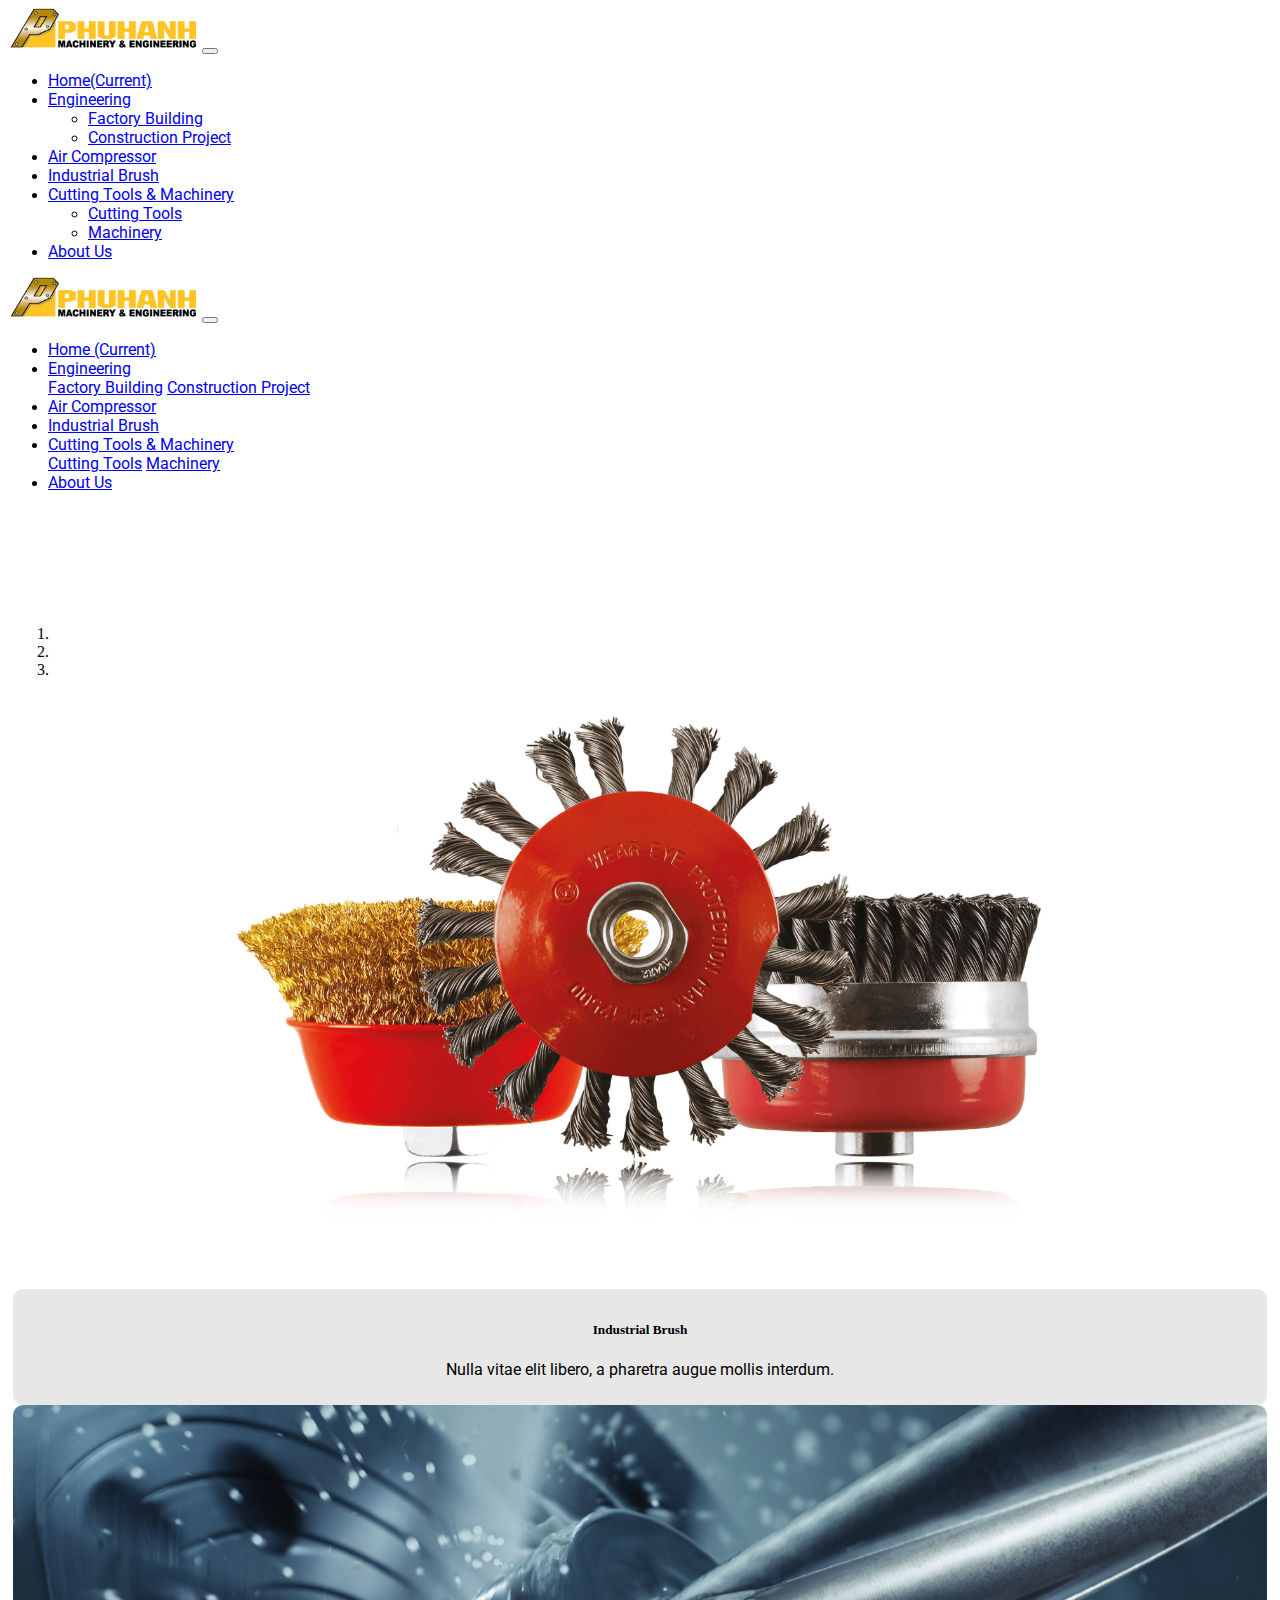
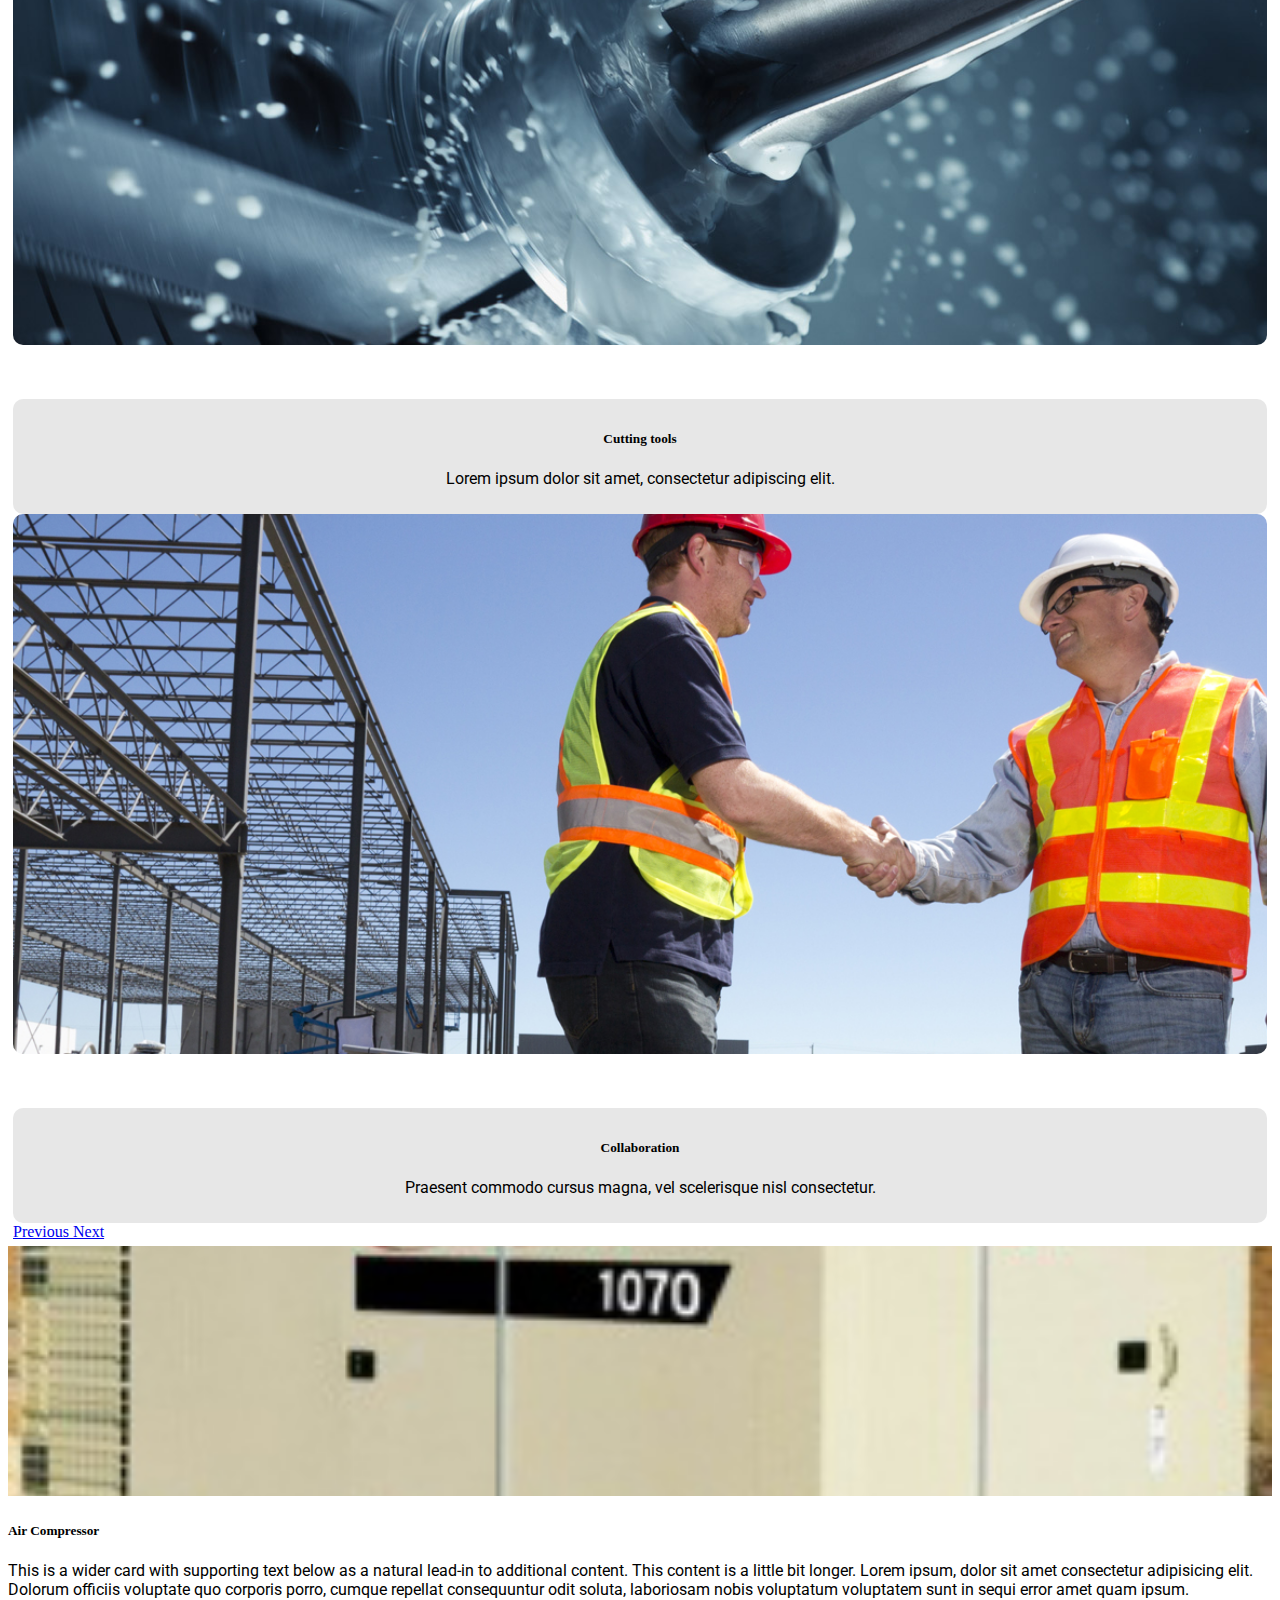
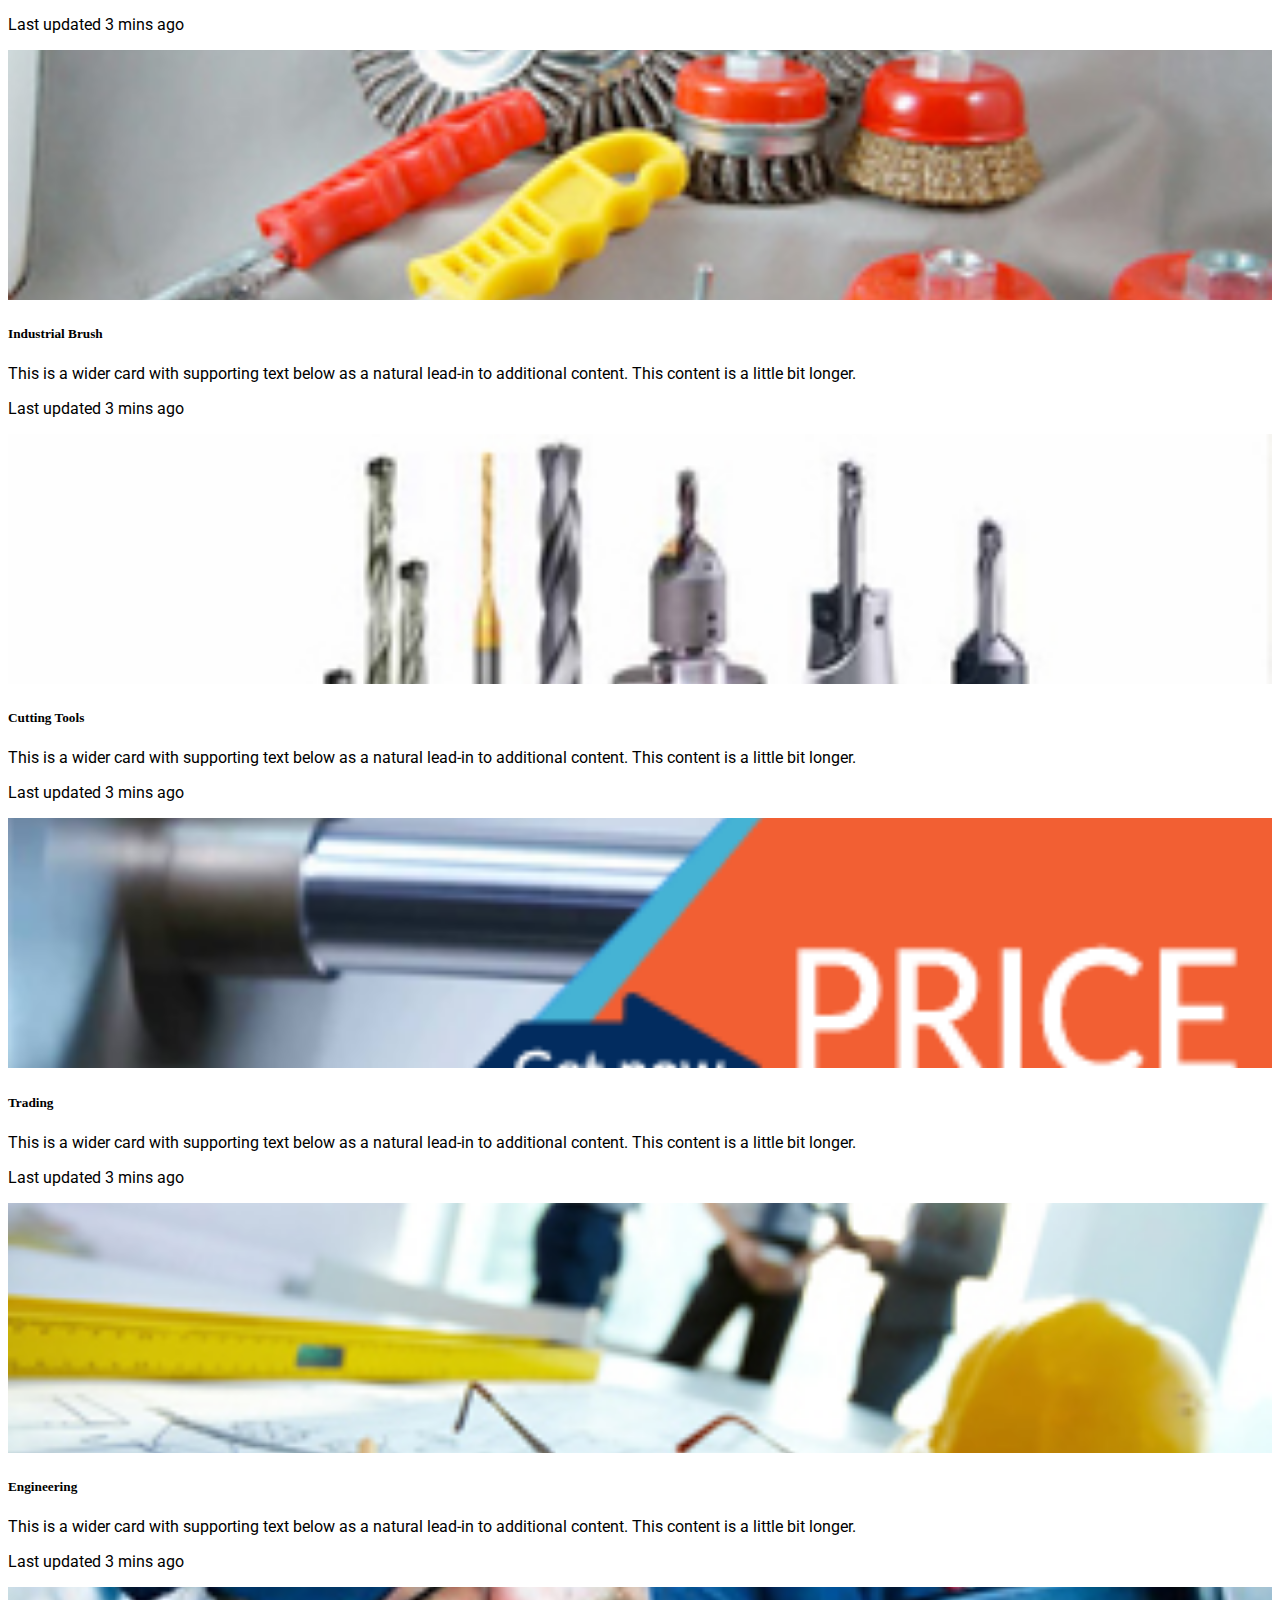
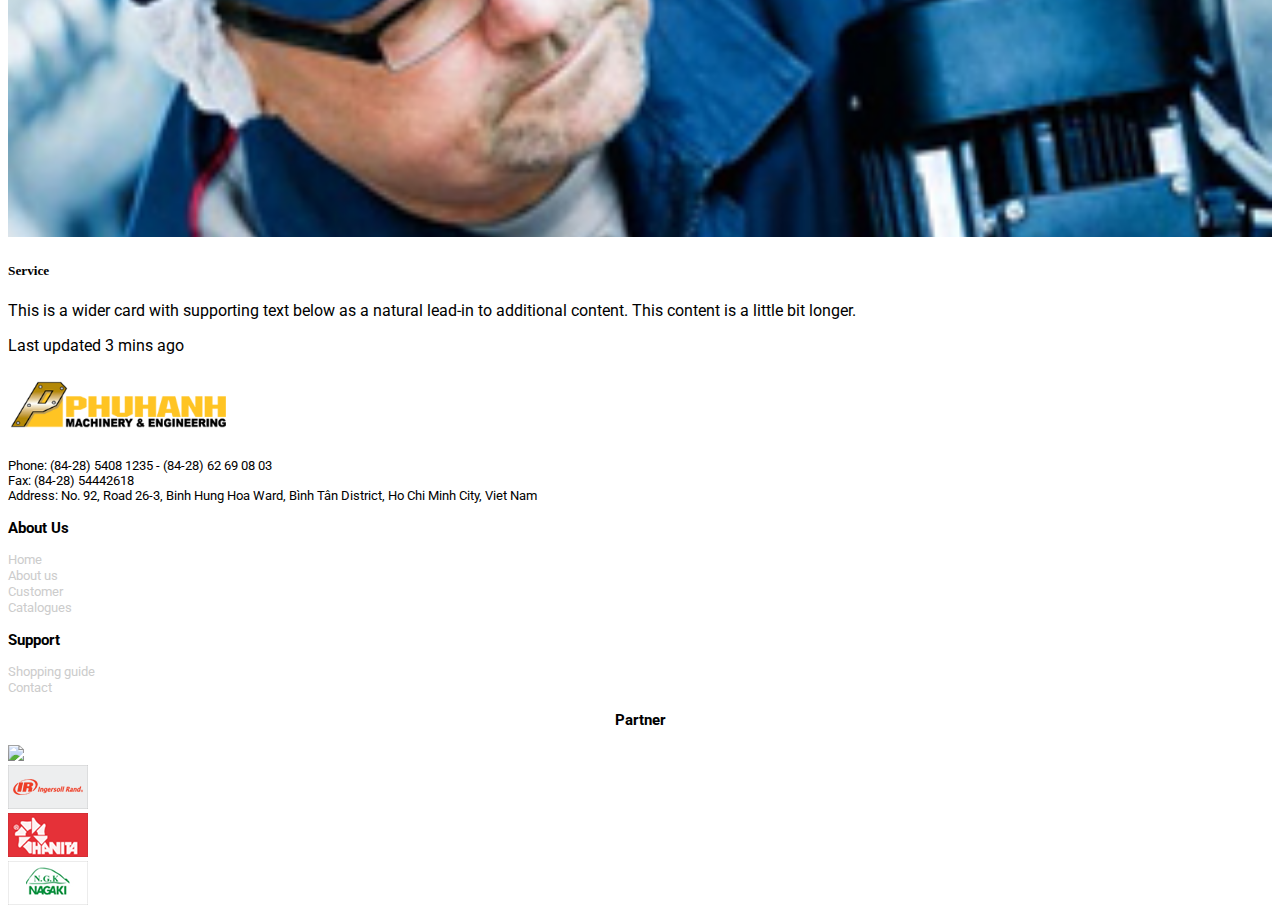
==== index.html @ 5c480405 "Initial commit" ====
<!doctype html>
<html lang="en">

<head>
    <title>Phu Hanh Machinery & Engineering Co., Ltd.</title>
    <!-- Required meta tags -->
    <meta charset="utf-8">
    <meta name="viewport" content="width=device-width, initial-scale=1, shrink-to-fit=no">

    <!-- Bootstrap CSS -->
    <link rel="stylesheet" href="https://cdn.jsdelivr.net/npm/bootstrap@5.0.2/dist/css/bootstrap.min.css"
        integrity="sha384-EVSTQN3/azprG1Anm3QDgpJLIm9Nao0Yz1ztcQTwFspd3yD65VohhpuuCOmLASjC" crossorigin="anonymous">
    <link rel="stylesheet" href="style-cty.css" />
    <link rel="preconnect" href="https://fonts.gstatic.com" />
    <link rel="stylesheet" href="https://use.fontawesome.com/releases/v5.7.0/css/all.css"
        integrity="sha384-lZN37f5QGtY3VHgisS14W3ExzMWZxybE1SJSEsQp9S+oqd12jhcu+A56Ebc1zFSJ" crossorigin="anonymous" />
    <link rel="stylesheet" href="https://cdnjs.cloudflare.com/ajax/libs/animate.css/4.1.1/animate.min.css" />
    <link href="https://fonts.googleapis.com/css2?family=Roboto:wght@500&display=swap" rel="stylesheet" />

</head>

<body>
    <header>
        <nav class="navbar navbar-expand-lg navbar-light bg-light">
            <div class="container">
                <a class="navbar-brand" href="#"><img class="" src="images/logo.png" class="img-fluid"
                        alt="logo-header" /></a>
                <button class="navbar-toggler" type="button" data-bs-toggle="collapse"
                    data-bs-target="#navbarSupportedContent" aria-controls="navbarSupportedContent"
                    aria-expanded="false" aria-label="Toggle navigation">
                    <span class="navbar-toggler-icon"></span>
                </button>
                <div class="collapse navbar-collapse" id="navbarSupportedContent">
                    <ul class="navbar-nav ms-auto mb-2 mb-lg-0">
                        <li class="nav-item active">
                            <a class="nav-link" href="#">Home<span class="sr-only">(current)</span></a>
                        </li>
                        <li class="nav-item dropdown">
                            <a class="nav-link dropdown-toggle" href="#" id="nav-engineering" role="button"
                                data-bs-toggle="dropdown" aria-expanded="false">
                                engineering
                            </a>
                            <ul class="dropdown-menu" aria-labelledby="nav-engineering">
                                <li><a class="dropdown-item" href="#">Factory Building</a></li>
                                <li><a class="dropdown-item" href="#">Construction project</a></li>
                            </ul>
                        </li>
                        <li class="nav-item">
                            <a class="nav-link" href="#">Air Compressor</a>
                        </li>
                        <li class="nav-item">
                            <a class="nav-link" href="#">Industrial Brush</a>
                        </li>
                        <li class="nav-item dropdown">
                            <a class="nav-link dropdown-toggle" href="#" id="nav-cuttingtool" role="button"
                                data-bs-toggle="dropdown" aria-expanded="false">
                                Cutting tools & Machinery
                            </a>
                            <ul class="dropdown-menu" aria-labelledby="nav-cuttingtool">
                                <li><a class="dropdown-item" href="#">Cutting tools</a></li>
                                <li><a class="dropdown-item" href="#">Machinery</a></li>
                            </ul>
                        </li>
                        <li class="nav-item">
                            <a class="nav-link" href="#">about us</a>
                        </li>
                    </ul>

                </div>
            </div>
        </nav>
        <nav class="navbar navbar-expand-lg navbar-light bg-light align-items-center flex-lg-column fixed-top d-none">
            <a class="navbar-brand justify-content-md-start" href="#"><img class="" src="images/logo.png"
                    class="img-fluid ${3|rounded-top,rounded-right,rounded-bottom,rounded-left,rounded-circle,|}"
                    alt="logo-header" /></a>
            <button class="navbar-toggler d-lg-none align-self-center m-0" type="button" data-toggle="collapse"
                data-target="#collapsibleNavId" aria-controls="collapsibleNavId" aria-expanded="false"
                aria-label="Toggle navigation">
                <span class="navbar-toggler-icon"></span>
            </button>
            <div class="collapse navbar-collapse justify-content-end" id="collapsibleNavId">
                <ul class="navbar-nav mr-0 mt-2 mt-lg-0">
                    <li class="nav-item active">
                        <a class="nav-link" href="#">Home <span class="sr-only">(current)</span></a>
                    </li>
                    <li class="nav-item dropdown">
                        <a class="nav-link dropdown-toggle" href="#" id="dropdownId" data-toggle="dropdown"
                            aria-haspopup="true" aria-expanded="false">engineering</a>
                        <div class="dropdown-menu" aria-labelledby="dropdownId">
                            <a class="dropdown-item" href="#">Factory Building</a>
                            <a class="dropdown-item" href="#">Construction project</a>
                        </div>
                    </li>

                    <li class="nav-item">
                        <a class="nav-link" href="#">Air Compressor</a>
                    </li>
                    <li class="nav-item">
                        <a class="nav-link" href="#">Industrial Brush</a>
                    </li>
                    <li class="nav-item dropdown">
                        <a class="nav-link dropdown-toggle" href="#" id="dropdownId" data-toggle="dropdown"
                            aria-haspopup="true" aria-expanded="false">Cutting tools & Machinery
                        </a>
                        <div class="dropdown-menu" aria-labelledby="dropdownId">
                            <a class="dropdown-item" href="#">Cutting tools</a>
                            <a class="dropdown-item" href="#">Machinery</a>
                        </div>
                    </li>
                    <li class="nav-item">
                        <a class="nav-link" href="#">about us</a>
                    </li>
                </ul>
            </div>
        </nav>
    </header>



    <div class="card-body">
        <div id="maincarousel" class="carousel slide" data-ride="carousel" data-interval="3000">
            <ol class="carousel-indicators">
                <li data-target="#maincarousel" data-slide-to="0" class="active"></li>
                <li data-target="#maincarousel" data-slide-to="1"></li>
                <li data-target="#maincarousel" data-slide-to="2"></li>
            </ol>
            <div class="carousel-inner">
                <div class="carousel-item active">
                    <img src="images/wire-brushes-banner.jpg" class="d-block w-100" alt="..." />
                    <div class="carousel-caption d-block">
                        <h5>Industrial Brush</h5>
                        <p>Nulla vitae elit libero, a pharetra augue mollis interdum.</p>
                    </div>
                </div>
                <div class="carousel-item">
                    <img src="images/Cuttingtool.jpg" class="d-block w-100" alt="..." />
                    <div class="carousel-caption d-block">
                        <h5>Cutting tools</h5>
                        <p>Lorem ipsum dolor sit amet, consectetur adipiscing elit.</p>
                    </div>
                </div>
                <div class="carousel-item">
                    <img src="images/resolve.jpg" class="d-block w-100" alt="..." />
                    <div class="carousel-caption d-block">
                        <h5>Collaboration</h5>
                        <p>
                            Praesent commodo cursus magna, vel scelerisque nisl consectetur.
                        </p>
                    </div>
                </div>
            </div>
            <a class="carousel-control-prev" href="#maincarousel" role="button" data-slide="prev">
                <span class="carousel-control-prev-icon" aria-hidden="true"></span>
                <span class="sr-only">Previous</span>
            </a>
            <a class="carousel-control-next" href="#maincarousel" role="button" data-slide="next">
                <span class="carousel-control-next-icon" aria-hidden="true"></span>
                <span class="sr-only">Next</span>
            </a>
        </div>

        <div class="box row p-md-5 p-4">
            <div class="col-12 col-md-6 col-lg-4 py-2 rounded-2">
                <div class="card text-dark h-100 p-1">
                    <img src="images/Box/AirCompresser.jpg" class="card-img hover-shadow" alt="..." />
                    <div class="card-body m-0">
                        <h5 class="card-title">Air Compressor</h5>
                        <p class="card-text">
                            This is a wider card with supporting text below as a natural
                            lead-in to additional content. This content is a little bit
                            longer.
                            Lorem ipsum, dolor sit amet consectetur adipisicing elit. Dolorum officiis voluptate quo
                            corporis porro, cumque repellat consequuntur odit soluta, laboriosam nobis voluptatum
                            voluptatem sunt in sequi error amet quam ipsum.
                        </p>
                        <p class="card-text">Last updated 3 mins ago</p>
                    </div>
                    <i class="fas fa-arrow-alt-circle-right"></i>
                </div>
            </div>
            <div class="col-12 col-md-6 col-lg-4 py-2 rounded-2">
                <div class="card text-dark h-100 p-1">
                    <img src="images/Box/brush.jpg" class="card-img" alt="..." />
                    <div class="card-body m-0">
                        <h5 class="card-title">Industrial Brush</h5>
                        <p class="card-text">
                            This is a wider card with supporting text below as a natural
                            lead-in to additional content. This content is a little bit
                            longer.
                        </p>
                        <p class="card-text">Last updated 3 mins ago</p>
                    </div>
                    <i class="fas fa-arrow-alt-circle-right"></i>
                </div>
            </div>
            <div class="col-12 col-md-6 col-lg-4 py-2 rounded-2">
                <div class="card text-dark h-100 p-1">
                    <img src="images/Box/cuttingtool.jpg" class="card-img" alt="..." />
                    <div class="card-body m-0">
                        <h5 class="card-title">Cutting Tools</h5>
                        <p class="card-text">
                            This is a wider card with supporting text below as a natural
                            lead-in to additional content. This content is a little bit
                            longer.
                        </p>
                        <p class="card-text">Last updated 3 mins ago</p>
                    </div>
                    <i class="fas fa-arrow-alt-circle-right"></i>
                </div>
            </div>
            <div class="col-12 col-md-6 col-lg-4 py-2 rounded-2">
                <div class="card text-dark h-100 p-1">
                    <img src="images/Box/d1111ed6.png" class="card-img" alt="..." />
                    <div class="card-body m-0">
                        <h5 class="card-title">Trading</h5>
                        <p class="card-text">
                            This is a wider card with supporting text below as a natural
                            lead-in to additional content. This content is a little bit
                            longer.
                        </p>
                        <p class="card-text">Last updated 3 mins ago</p>
                    </div>
                    <i class="fas fa-arrow-alt-circle-right"></i>
                </div>
            </div>
            <div class="col-12 col-md-6 col-lg-4 py-2 rounded-2">
                <div class="card text-dark h-100 p-1">
                    <img src="images/Box/engineering.jpg" class="card-img" alt="..." />
                    <div class="card-body m-0">
                        <h5 class="card-title">Engineering</h5>
                        <p class="card-text">
                            This is a wider card with supporting text below as a natural
                            lead-in to additional content. This content is a little bit
                            longer.
                        </p>
                        <p class="card-text">Last updated 3 mins ago</p>
                    </div>
                    <i class="fas fa-arrow-alt-circle-right"></i>
                </div>
            </div>
            <div class="col-12 col-md-6 col-lg-4 py-2 rounded-2">
                <div class="card text-dark h-100 p-1">
                    <img src="images/Box/service.jpg" class="card-img" alt="..." />
                    <div class="card-body m-0">
                        <h5 class="card-title">Service</h5>
                        <p class="card-text">
                            This is a wider card with supporting text below as a natural
                            lead-in to additional content. This content is a little bit
                            longer.
                        </p>
                        <p class="card-text">Last updated 3 mins ago</p>
                    </div>
                    <i class="fas fa-arrow-alt-circle-right"></i>
                </div>
            </div>
        </div>

    </div>
    <div class="card-footer text-muted row px-5 bg-secondary ">
        <div class=" col-md-12 col-lg-6 px-3">
            <div class="address text-light">
                <img src="images/logo.png" alt="">
                <p class="footer_info">
                    <span>Phone: (84-28) 5408 1235 - (84-28) 62 69 08 03</span><br>
                    <span>Fax: (84-28) 54442618</span><br>
                    <span>Address: No. 92, Road 26-3, Binh Hung Hoa Ward,
                        Bình Tân District, Ho Chi Minh City, Viet Nam</span>
                </p>
            </div>
        </div>
        <div class="col-md-6 col-lg-2 p-3 text-light">
            <h3>About Us</h3>
            <ul class="list">
                <li><a href="/">Home</a></li>
                <li><a href="/About">About us</a></li>
                <li><a href="/Home/Customer">Customer</a></li>
                <li><a href="/Home/Catalogues">Catalogues</a></li>

            </ul>
        </div>
        <div class="col-md-6 col-lg-2 p-3 text-light">
            <h3>Support</h3>
            <ul class="list">
                <li><a href="/Home/ShoppingGuide">Shopping guide</a></li>
                <li><a href="/Contact">Contact</a>
                </li>
            </ul>
        </div>
        <div class="col-md-12 col-lg-2 grid-4 p-3 text-light">
            <h3 class="textcenter">Partner</h3>
            <!--<img src="/Theme/images/Partner.png" />-->
            <div class="partner d-flex justify-content-center flex-wrap">
                <div class="partner_item">
                    <img class="partner_item_img" src="images/Partner/Partner_1.png">
                </div>
                <div class="partner_item">
                    <img class="partner_item_img" src="images/Partner/partner_2.png">
                </div>
                <div class="partner_item">
                    <img class="partner_item_img" src="images/Partner/partner_3.png">
                </div>
                <div class="partner_item">
                    <img class="partner_item_img" src="images/Partner/partner_4.png">
                </div>

            </div>

        </div>
    </div>


    <!-- Bootstrap JavaScript Libraries -->
    <script src="https://cdn.jsdelivr.net/npm/@popperjs/core@2.9.2/dist/umd/popper.min.js"
        integrity="sha384-IQsoLXl5PILFhosVNubq5LC7Qb9DXgDA9i+tQ8Zj3iwWAwPtgFTxbJ8NT4GN1R8p"
        crossorigin="anonymous"></script>
    <script src="https://cdn.jsdelivr.net/npm/bootstrap@5.0.2/dist/js/bootstrap.min.js"
        integrity="sha384-cVKIPhGWiC2Al4u+LWgxfKTRIcfu0JTxR+EQDz/bgldoEyl4H0zUF0QKbrJ0EcQF"
        crossorigin="anonymous"></script>

</body>

</html>
---- style-cty.css ----
h1,
h2,
h3,
ul li a,
p {
  font-family: "Roboto", sans-serif;
  text-shadow: 1px 10px 1px 0px black;
}

.navbar-brand img {
  height: 2.7em;
}
.navbar {
  transition: 0.4s ease-out;
}
.navbar a{
  text-transform: capitalize;
}

.card-body {
  margin-top: 7rem !important;
  overflow: visible;
}
button.navbar-toggler.d-lg-none {
  align-self: flex-start;
}
.jumbotron.jumbotron-fluid {
  background-image: url(images/wire-brushes-banner.jpg);
  background-repeat: no-repeat;
  background-size: contain;
  background-color: white;
  background-position: center;
}

.jumbotron.jumbotron-fluid .container p {
  background: rgba(225, 225, 225, 0.4);
  width: fit-content;
  border-radius: 0.3rem;
}

.jumbotron .container > * {
  padding: 2px;
}
.dropdown-menu {
  transition: 0.3s;
}
.dropdown-menu.show {
  background-color: #f8f9fa;
}
#maincarousel {
  padding: 5px 5px;
}

.carousel-item img {
  border-radius: 10px;
  max-width: 100%;
  height: 60vh;
  object-fit: cover;
}
.carousel-caption {
  margin-top: 50px !important;
  background-color: rgba(225, 225, 225, 0.8);
  padding: 10px;
  border-radius: 10px;
  color: black;
  text-align: center;
}
.carousel-caption h5 {
  font-weight: 600;
}
.card img {
  width: 100%;
  height: 250px;
  object-fit: cover;
}
.card {
  position: relative;
  transition: all 0.3s ease 0s;
}
.card:hover {
  box-shadow: 0 8px 16px 0 rgba(0, 0, 0, 0.3);
  transform: scale(1.005);
  border: 1px solid #cccccc;
  background-color: white;
}

.card > i {
  position: absolute;
  bottom: 16px;
  right: 16px;
  transform: scale(2);
  animation: duration timing-function delay iteration-count direction fill-mode;
}
.smart-scroll {
  position: fixed;
  top: 0;
  right: 0;
  left: 0;
  z-index: 1030;
}
.scrolled-down {
  transform: translateY(-100%);
  transition: all 0.3s ease-in-out;
}
.scrolled-up {
  transform: translateY(0);
  transition: all 0.3s ease-in-out;
}

.address > img {
  width: auto;
  height: 50px;
  margin: 10px 0px;
}
.card-footer {
  font-size: small;
}
.list {
  list-style: none;
  margin: 0px;
  padding: 0px;
  display: inline-block;
  text-align: left;
}
.list li a {
  text-decoration: none;
  left: -45px;
  color: #cccccc;
}
.textcenter {
  text-align: center;
}
.partner_item {
}

.icon {
  width: 30px !important;
  height: auto !important;
}
.lgfont {
  font-weight: 900;
}
.support {
  position: unset;
  top: 0px;
  border: outset;
  border-radius: 15px;
  background-color: lightgray;
  box-shadow: 0 8px 16px 0 rgba(0, 0, 0, 0.2);
  height: fit-content;
}
.support h2 {
  text-align: center;
  font-weight: 600;
  font-family: Oswald;
}
.card > .card-body {
  margin: 0 !important;
}
@media (min-width: 1200px)  {
  .support {
    position: sticky;
    top: 150px;
  }
}
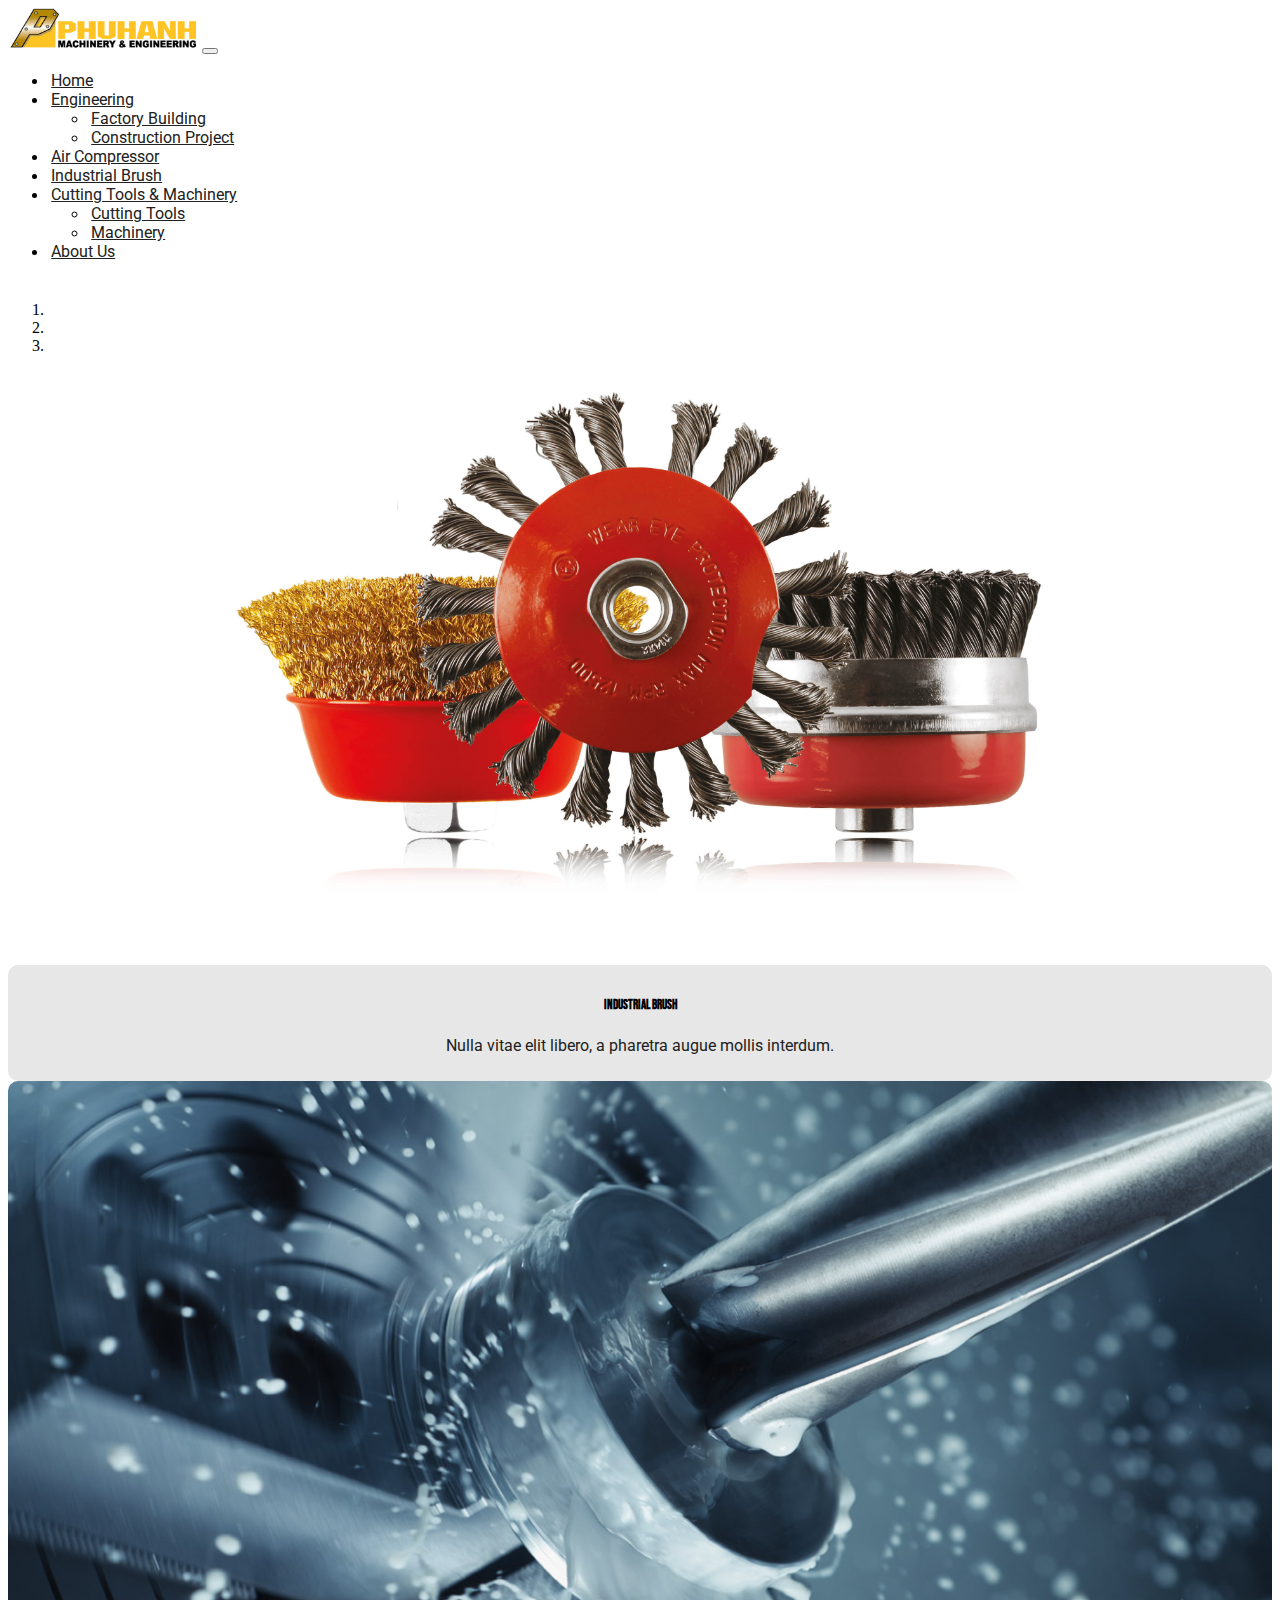
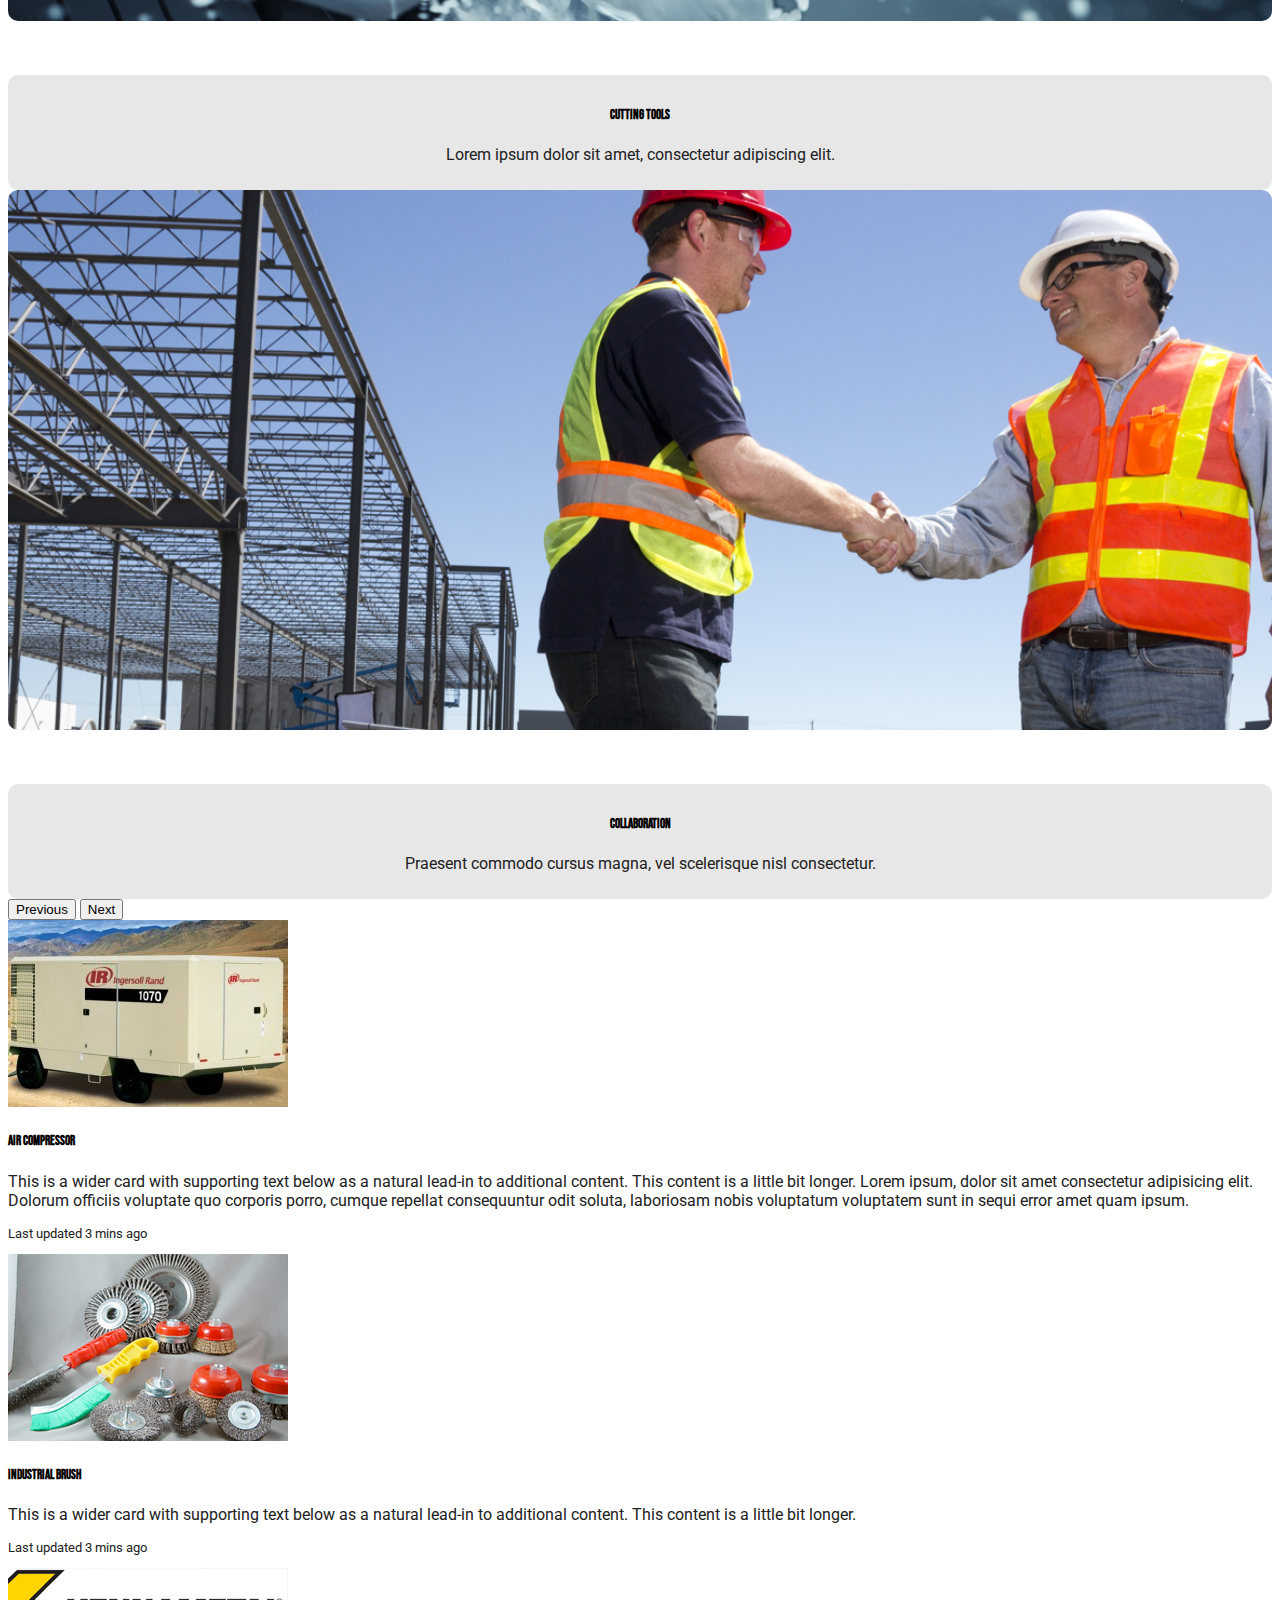
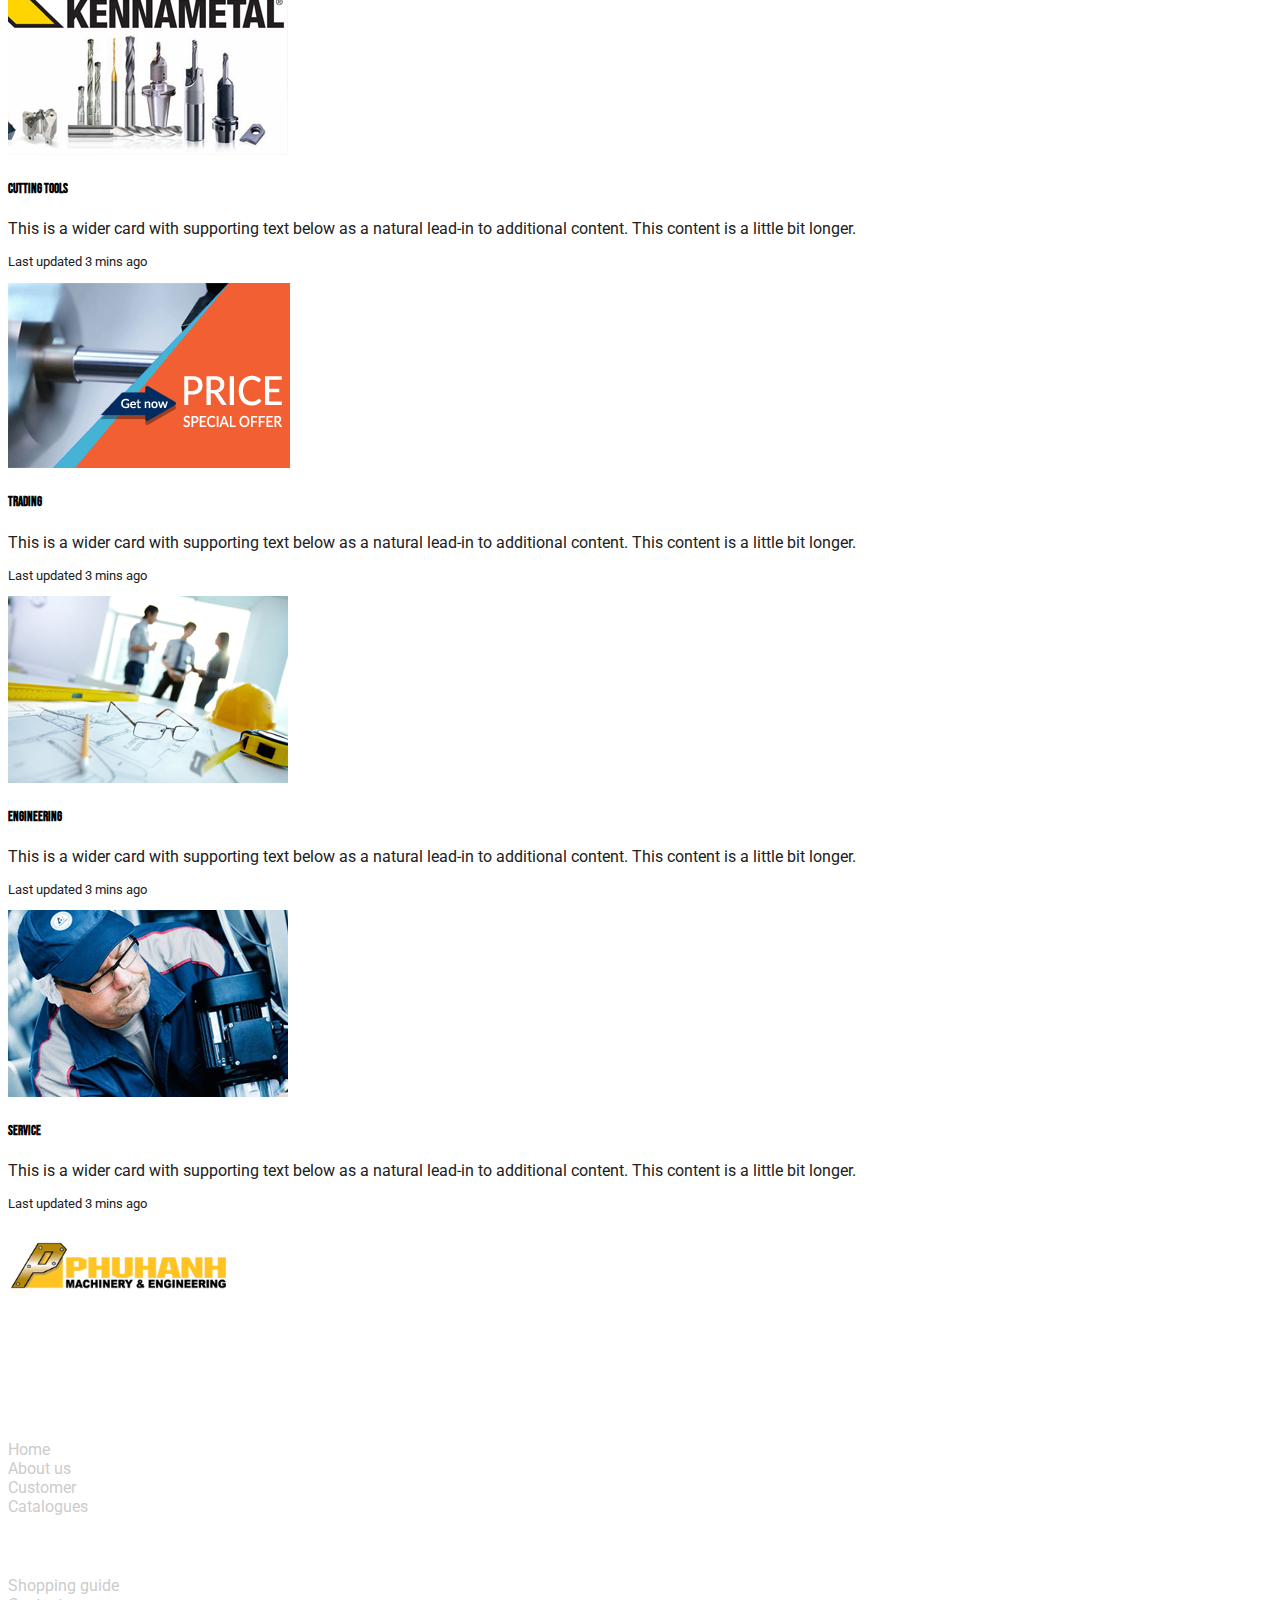
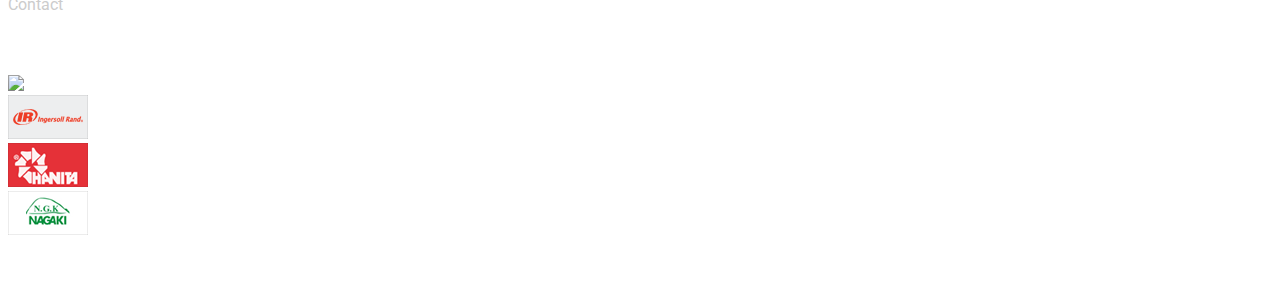
==== commit aa4c2099: "update brush" ====
--- a/index.html
+++ b/index.html
@@ -16,12 +16,12 @@
         integrity="sha384-lZN37f5QGtY3VHgisS14W3ExzMWZxybE1SJSEsQp9S+oqd12jhcu+A56Ebc1zFSJ" crossorigin="anonymous" />
     <link rel="stylesheet" href="https://cdnjs.cloudflare.com/ajax/libs/animate.css/4.1.1/animate.min.css" />
     <link href="https://fonts.googleapis.com/css2?family=Roboto:wght@500&display=swap" rel="stylesheet" />
-
+    <link href="https://fonts.googleapis.com/css2?family=Bebas+Neue&display=swap" rel="stylesheet">
 </head>
 
 <body>
     <header>
-        <nav class="navbar navbar-expand-lg navbar-light bg-light">
+        <nav class="navbar navbar-expand-lg navbar-light bg-light fixed-top">
             <div class="container">
                 <a class="navbar-brand" href="#"><img class="" src="images/logo.png" class="img-fluid"
                         alt="logo-header" /></a>
@@ -33,7 +33,7 @@
                 <div class="collapse navbar-collapse" id="navbarSupportedContent">
                     <ul class="navbar-nav ms-auto mb-2 mb-lg-0">
                         <li class="nav-item active">
-                            <a class="nav-link" href="#">Home<span class="sr-only">(current)</span></a>
+                            <a class="nav-link" href="#">Home</a>
                         </li>
                         <li class="nav-item dropdown">
                             <a class="nav-link dropdown-toggle" href="#" id="nav-engineering" role="button"
@@ -69,62 +69,19 @@
                 </div>
             </div>
         </nav>
-        <nav class="navbar navbar-expand-lg navbar-light bg-light align-items-center flex-lg-column fixed-top d-none">
-            <a class="navbar-brand justify-content-md-start" href="#"><img class="" src="images/logo.png"
-                    class="img-fluid ${3|rounded-top,rounded-right,rounded-bottom,rounded-left,rounded-circle,|}"
-                    alt="logo-header" /></a>
-            <button class="navbar-toggler d-lg-none align-self-center m-0" type="button" data-toggle="collapse"
-                data-target="#collapsibleNavId" aria-controls="collapsibleNavId" aria-expanded="false"
-                aria-label="Toggle navigation">
-                <span class="navbar-toggler-icon"></span>
-            </button>
-            <div class="collapse navbar-collapse justify-content-end" id="collapsibleNavId">
-                <ul class="navbar-nav mr-0 mt-2 mt-lg-0">
-                    <li class="nav-item active">
-                        <a class="nav-link" href="#">Home <span class="sr-only">(current)</span></a>
-                    </li>
-                    <li class="nav-item dropdown">
-                        <a class="nav-link dropdown-toggle" href="#" id="dropdownId" data-toggle="dropdown"
-                            aria-haspopup="true" aria-expanded="false">engineering</a>
-                        <div class="dropdown-menu" aria-labelledby="dropdownId">
-                            <a class="dropdown-item" href="#">Factory Building</a>
-                            <a class="dropdown-item" href="#">Construction project</a>
-                        </div>
-                    </li>
-
-                    <li class="nav-item">
-                        <a class="nav-link" href="#">Air Compressor</a>
-                    </li>
-                    <li class="nav-item">
-                        <a class="nav-link" href="#">Industrial Brush</a>
-                    </li>
-                    <li class="nav-item dropdown">
-                        <a class="nav-link dropdown-toggle" href="#" id="dropdownId" data-toggle="dropdown"
-                            aria-haspopup="true" aria-expanded="false">Cutting tools & Machinery
-                        </a>
-                        <div class="dropdown-menu" aria-labelledby="dropdownId">
-                            <a class="dropdown-item" href="#">Cutting tools</a>
-                            <a class="dropdown-item" href="#">Machinery</a>
-                        </div>
-                    </li>
-                    <li class="nav-item">
-                        <a class="nav-link" href="#">about us</a>
-                    </li>
-                </ul>
-            </div>
-        </nav>
     </header>
 
 
 
-    <div class="card-body">
-        <div id="maincarousel" class="carousel slide" data-ride="carousel" data-interval="3000">
+    <div class="body">
+        <div id="maincarousel" class="carousel carousel-dark slide" data-bs-ride="carousel" data-bs-ride="carousel"
+            data-bs-interval="3000">
             <ol class="carousel-indicators">
-                <li data-target="#maincarousel" data-slide-to="0" class="active"></li>
-                <li data-target="#maincarousel" data-slide-to="1"></li>
-                <li data-target="#maincarousel" data-slide-to="2"></li>
+                <li data-bs-target="#maincarousel" data-bs-slide-to="0" class="active"></li>
+                <li data-bs-target="#maincarousel" data-bs-slide-to="1"></li>
+                <li data-bs-target="#maincarousel" data-bs-slide-to="2"></li>
             </ol>
-            <div class="carousel-inner">
+            <div class="carousel-inner" role="listbox">
                 <div class="carousel-item active">
                     <img src="images/wire-brushes-banner.jpg" class="d-block w-100" alt="..." />
                     <div class="carousel-caption d-block">
@@ -149,19 +106,19 @@
                     </div>
                 </div>
             </div>
-            <a class="carousel-control-prev" href="#maincarousel" role="button" data-slide="prev">
+            <button class="carousel-control-prev" type="button" data-bs-target="#maincarousel" data-bs-slide="prev">
                 <span class="carousel-control-prev-icon" aria-hidden="true"></span>
-                <span class="sr-only">Previous</span>
-            </a>
-            <a class="carousel-control-next" href="#maincarousel" role="button" data-slide="next">
+                <span class="visually-hidden">Previous</span>
+            </button>
+            <button class="carousel-control-next" type="button" data-bs-target="#maincarousel" data-bs-slide="next">
                 <span class="carousel-control-next-icon" aria-hidden="true"></span>
-                <span class="sr-only">Next</span>
-            </a>
-        </div>
-
-        <div class="box row p-md-5 p-4">
-            <div class="col-12 col-md-6 col-lg-4 py-2 rounded-2">
-                <div class="card text-dark h-100 p-1">
+                <span class="visually-hidden">Next</span>
+            </button>
+        </div>
+
+        <div class="d-flex flex-wrap container-md">
+            <div class="col-12 col-md-6 col-lg-4 my-2 rounded-2">
+                <div class="card text-dark h-100 m-2 p-1">
                     <img src="images/Box/AirCompresser.jpg" class="card-img hover-shadow" alt="..." />
                     <div class="card-body m-0">
                         <h5 class="card-title">Air Compressor</h5>
@@ -173,13 +130,16 @@
                             corporis porro, cumque repellat consequuntur odit soluta, laboriosam nobis voluptatum
                             voluptatem sunt in sequi error amet quam ipsum.
                         </p>
-                        <p class="card-text">Last updated 3 mins ago</p>
-                    </div>
-                    <i class="fas fa-arrow-alt-circle-right"></i>
-                </div>
-            </div>
-            <div class="col-12 col-md-6 col-lg-4 py-2 rounded-2">
-                <div class="card text-dark h-100 p-1">
+                    </div>
+                    <div class="card-footer d-flex align-items-center justify-content-between p-1">
+                        <p class="m-0">Last updated 3 mins ago</p>
+                        <i class="fas fa-2x fa-arrow-alt-circle-right"></i>
+                    </div>
+
+                </div>
+            </div>
+            <div class="col-12 col-md-6 col-lg-4 my-2 rounded-2">
+                <div class="card text-dark h-100 m-2 p-1">
                     <img src="images/Box/brush.jpg" class="card-img" alt="..." />
                     <div class="card-body m-0">
                         <h5 class="card-title">Industrial Brush</h5>
@@ -188,13 +148,15 @@
                             lead-in to additional content. This content is a little bit
                             longer.
                         </p>
-                        <p class="card-text">Last updated 3 mins ago</p>
-                    </div>
-                    <i class="fas fa-arrow-alt-circle-right"></i>
-                </div>
-            </div>
-            <div class="col-12 col-md-6 col-lg-4 py-2 rounded-2">
-                <div class="card text-dark h-100 p-1">
+                    </div>
+                    <div class="card-footer d-flex align-items-center justify-content-between p-1">
+                        <p class="m-0">Last updated 3 mins ago</p>
+                        <i class="fas fa-2x fa-arrow-alt-circle-right"></i>
+                    </div>
+                </div>
+            </div>
+            <div class="col-12 col-md-6 col-lg-4 my-2 rounded-2">
+                <div class="card text-dark h-100 m-2 p-1">
                     <img src="images/Box/cuttingtool.jpg" class="card-img" alt="..." />
                     <div class="card-body m-0">
                         <h5 class="card-title">Cutting Tools</h5>
@@ -203,13 +165,15 @@
                             lead-in to additional content. This content is a little bit
                             longer.
                         </p>
-                        <p class="card-text">Last updated 3 mins ago</p>
-                    </div>
-                    <i class="fas fa-arrow-alt-circle-right"></i>
-                </div>
-            </div>
-            <div class="col-12 col-md-6 col-lg-4 py-2 rounded-2">
-                <div class="card text-dark h-100 p-1">
+                    </div>
+                    <div class="card-footer d-flex align-items-center justify-content-between p-1">
+                        <p class="m-0">Last updated 3 mins ago</p>
+                        <i class="fas fa-2x fa-arrow-alt-circle-right"></i>
+                    </div>
+                </div>
+            </div>
+            <div class="col-12 col-md-6 col-lg-4 my-2 rounded-2">
+                <div class="card text-dark h-100 m-2 p-1">
                     <img src="images/Box/d1111ed6.png" class="card-img" alt="..." />
                     <div class="card-body m-0">
                         <h5 class="card-title">Trading</h5>
@@ -218,13 +182,15 @@
                             lead-in to additional content. This content is a little bit
                             longer.
                         </p>
-                        <p class="card-text">Last updated 3 mins ago</p>
-                    </div>
-                    <i class="fas fa-arrow-alt-circle-right"></i>
-                </div>
-            </div>
-            <div class="col-12 col-md-6 col-lg-4 py-2 rounded-2">
-                <div class="card text-dark h-100 p-1">
+                    </div>
+                    <div class="card-footer d-flex align-items-center justify-content-between p-1">
+                        <p class="m-0">Last updated 3 mins ago</p>
+                        <i class="fas fa-2x fa-arrow-alt-circle-right"></i>
+                    </div>
+                </div>
+            </div>
+            <div class="col-12 col-md-6 col-lg-4 my-2 rounded-2">
+                <div class="card text-dark h-100 m-2 p-1">
                     <img src="images/Box/engineering.jpg" class="card-img" alt="..." />
                     <div class="card-body m-0">
                         <h5 class="card-title">Engineering</h5>
@@ -233,13 +199,15 @@
                             lead-in to additional content. This content is a little bit
                             longer.
                         </p>
-                        <p class="card-text">Last updated 3 mins ago</p>
-                    </div>
-                    <i class="fas fa-arrow-alt-circle-right"></i>
-                </div>
-            </div>
-            <div class="col-12 col-md-6 col-lg-4 py-2 rounded-2">
-                <div class="card text-dark h-100 p-1">
+                    </div>
+                    <div class="card-footer d-flex align-items-center justify-content-between p-1">
+                        <p class="m-0">Last updated 3 mins ago</p>
+                        <i class="fas fa-2x fa-arrow-alt-circle-right"></i>
+                    </div>
+                </div>
+            </div>
+            <div class="col-12 col-md-6 col-lg-4 my-2 rounded-2">
+                <div class="card text-dark h-100 m-2 p-1">
                     <img src="images/Box/service.jpg" class="card-img" alt="..." />
                     <div class="card-body m-0">
                         <h5 class="card-title">Service</h5>
@@ -248,18 +216,22 @@
                             lead-in to additional content. This content is a little bit
                             longer.
                         </p>
-                        <p class="card-text">Last updated 3 mins ago</p>
-                    </div>
-                    <i class="fas fa-arrow-alt-circle-right"></i>
+                    </div>
+                    <div class="card-footer d-flex align-items-center justify-content-between p-1">
+                        <p class="m-0">Last updated 3 mins ago</p>
+                        <i class="fas fa-2x fa-arrow-alt-circle-right"></i>
+                    </div>
                 </div>
             </div>
         </div>
 
     </div>
-    <div class="card-footer text-muted row px-5 bg-secondary ">
-        <div class=" col-md-12 col-lg-6 px-3">
-            <div class="address text-light">
-                <img src="images/logo.png" alt="">
+
+    
+    <footer class="d-flex flex-wrap mt-5 pb-5 px-5 pt-2 bg-dark bg-gradient">
+        <div class="col-md-12 col-lg-6 py-sm-3">
+            <div class="address container-lg px-1">
+                <img src="images/logo.png" class="bg-white rounded-2 p-2" alt="">
                 <p class="footer_info">
                     <span>Phone: (84-28) 5408 1235 - (84-28) 62 69 08 03</span><br>
                     <span>Fax: (84-28) 54442618</span><br>
@@ -268,7 +240,7 @@
                 </p>
             </div>
         </div>
-        <div class="col-md-6 col-lg-2 p-3 text-light">
+        <div class="col-6 col-lg-2 p-3 text-center">
             <h3>About Us</h3>
             <ul class="list">
                 <li><a href="/">Home</a></li>
@@ -278,7 +250,7 @@
 
             </ul>
         </div>
-        <div class="col-md-6 col-lg-2 p-3 text-light">
+        <div class="col-6 col-lg-2 p-3 text-center">
             <h3>Support</h3>
             <ul class="list">
                 <li><a href="/Home/ShoppingGuide">Shopping guide</a></li>
@@ -304,9 +276,17 @@
                 </div>
 
             </div>
-
-        </div>
-    </div>
+        </div>
+        <br>
+        <div class="col-md-12 text-center py-2">
+            <p>
+                Copyright &copy;
+                <script>document.write(new Date().getFullYear());</script> All rights reserved | Designed by Tezu
+            </p>
+        </div>
+
+    </footer>
+
 
 
     <!-- Bootstrap JavaScript Libraries -->
@@ -317,6 +297,39 @@
         integrity="sha384-cVKIPhGWiC2Al4u+LWgxfKTRIcfu0JTxR+EQDz/bgldoEyl4H0zUF0QKbrJ0EcQF"
         crossorigin="anonymous"></script>
 
+    <script src="https://cdnjs.cloudflare.com/ajax/libs/jquery/3.6.0/jquery.min.js"
+        integrity="sha512-894YE6QWD5I59HgZOGReFYm4dnWc1Qt5NtvYSaNcOP+u1T9qYdvdihz0PPSiiqn/+/3e7Jo4EaG7TubfWGUrMQ=="
+        crossorigin="anonymous" referrerpolicy="no-referrer"></script>
+    <script
+        src="https://cdnjs.cloudflare.com/ajax/libs/bootstrap-autohidingnavbar/4.0.0/jquery.bootstrap-autohidingnavbar.min.js"
+        integrity="sha512-c+Hev/qNHoT1qz8mOOFbF+53VBat8RlCla06HBYNZjF6Y8P4cW73n0RD5mXiQ1AB4M9huCwOqFBWJ+sGA9oDPA=="
+        crossorigin="anonymous" referrerpolicy="no-referrer"></script>
+
+    <script>$(".navbar").autoHidingNavbar();
+        let below_nav = document.querySelector('.body')
+        below_nav.style.marginTop = document.querySelector('.navbar').offsetHeight + 'px'</script>
+
+
+    <!-- < script >
+
+            let prevScrollpos = window.pageYOffset;
+        let navbar = document.querySelector('.navbar')
+        let below_nav = document.querySelector('.body')
+        below_nav.style.marginTop = navbar.offsetHeight + 'px'
+        window.onscroll = function () {
+            let currentScrollPos = window.pageYOffset;
+            if (prevScrollpos > currentScrollPos) {
+
+                navbar.style.top = "0px";
+                below_nav.style.marginTop = navbar.offsetHeight + 'px'
+            } else {
+                navbar.style.top = "-150px";
+                below_nav.style.marginTop = '0px';
+            }
+            prevScrollpos = currentScrollPos;
+        };
+
+    </script >  -->
 </body>
 
 </html>--- a/style-cty.css
+++ b/style-cty.css
@@ -1,25 +1,36 @@
-h1,
-h2,
-h3,
 ul li a,
 p {
   font-family: "Roboto", sans-serif;
   text-shadow: 1px 10px 1px 0px black;
+  color: #212121;
 }
-
+h1,h2,h3,h4,h5 {
+  font-family: "Bebas Neue", cursive;
+}
+div {
+  padding: 0px;
+}
 .navbar-brand img {
   height: 2.7em;
 }
 .navbar {
   transition: 0.4s ease-out;
 }
-.navbar a{
+.navbar .nav-item a {
   text-transform: capitalize;
+  transition: ease-out 0.2s;
+  padding: 0em 0.2em;
 }
 
-.card-body {
-  margin-top: 7rem !important;
-  overflow: visible;
+.navbar .nav-item a:hover {
+  text-decoration: underline;
+  color: #4caf50 !important;
+}
+
+.body {
+  padding: 0.5em 0em;
+  margin-top: 0px;
+  transition: 0.4s ease-out;
 }
 button.navbar-toggler.d-lg-none {
   align-self: flex-start;
@@ -47,9 +58,6 @@
 .dropdown-menu.show {
   background-color: #f8f9fa;
 }
-#maincarousel {
-  padding: 5px 5px;
-}
 
 .carousel-item img {
   border-radius: 10px;
@@ -65,10 +73,8 @@
   color: black;
   text-align: center;
 }
-.carousel-caption h5 {
-  font-weight: 600;
-}
-.card img {
+
+.box .card img {
   width: 100%;
   height: 250px;
   object-fit: cover;
@@ -83,30 +89,6 @@
   border: 1px solid #cccccc;
   background-color: white;
 }
-
-.card > i {
-  position: absolute;
-  bottom: 16px;
-  right: 16px;
-  transform: scale(2);
-  animation: duration timing-function delay iteration-count direction fill-mode;
-}
-.smart-scroll {
-  position: fixed;
-  top: 0;
-  right: 0;
-  left: 0;
-  z-index: 1030;
-}
-.scrolled-down {
-  transform: translateY(-100%);
-  transition: all 0.3s ease-in-out;
-}
-.scrolled-up {
-  transform: translateY(0);
-  transition: all 0.3s ease-in-out;
-}
-
 .address > img {
   width: auto;
   height: 50px;
@@ -114,6 +96,10 @@
 }
 .card-footer {
   font-size: small;
+  padding: 0;
+}
+.card-footer p {
+  padding: 0 !important;
 }
 .list {
   list-style: none;
@@ -157,9 +143,18 @@
 .card > .card-body {
   margin: 0 !important;
 }
-@media (min-width: 1200px)  {
+@media (min-width: 1200px) {
   .support {
     position: sticky;
     top: 150px;
   }
 }
+
+footer * {
+  color: white;
+}
+
+
+.width-fit{
+  width: fit-content;
+}